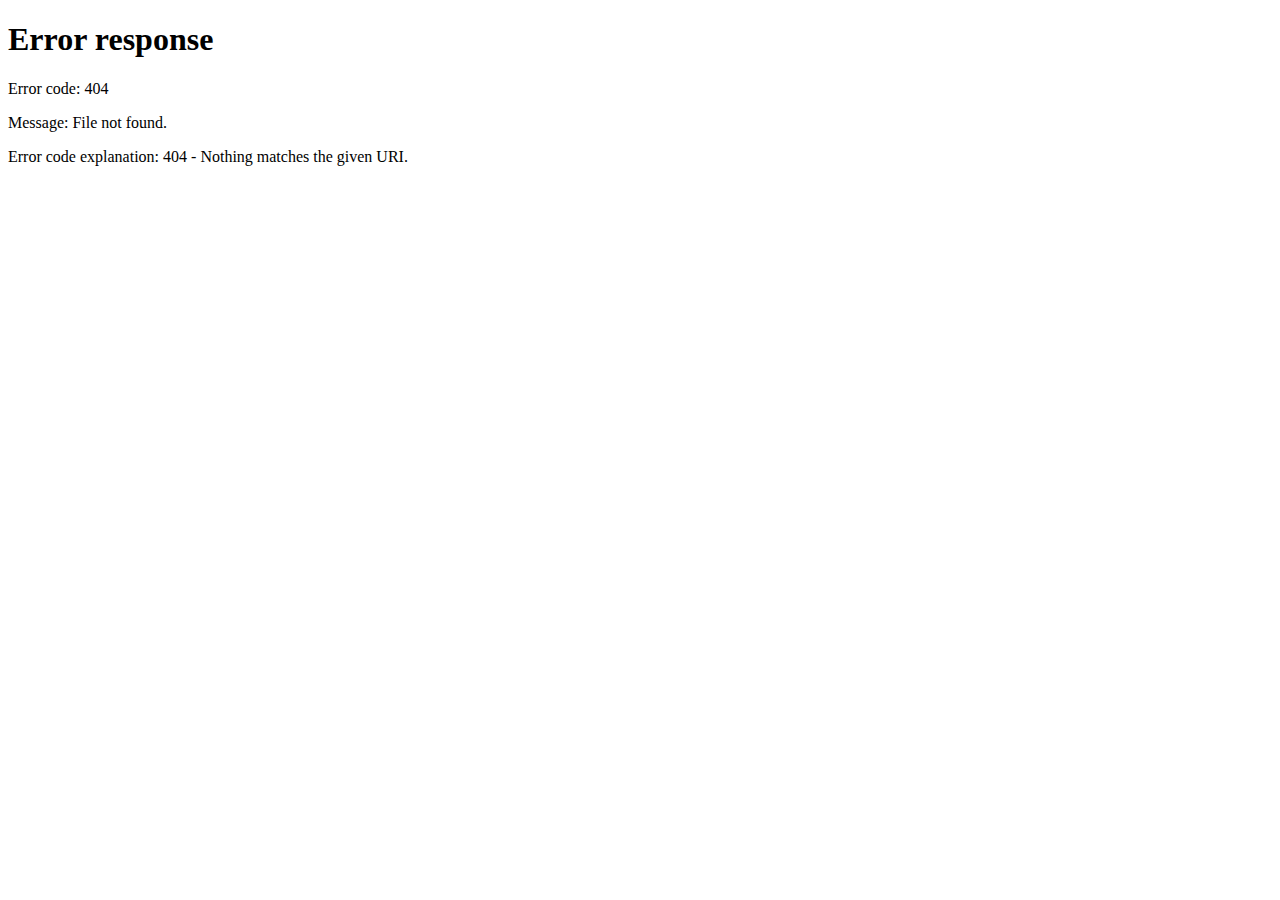
==== index.html @ fecdfaeb "Create index.html" ====
<!DOCTYPE html>
<html lang="fr">
<head>
    <meta charset="UTF-8">
    <title>Accueil - Ukuquiz</title>
    <meta http-equiv="refresh" content="0; URL='login.html'" />
</head>
<body>
    <p>Redirection...</p>
</body>
</html>
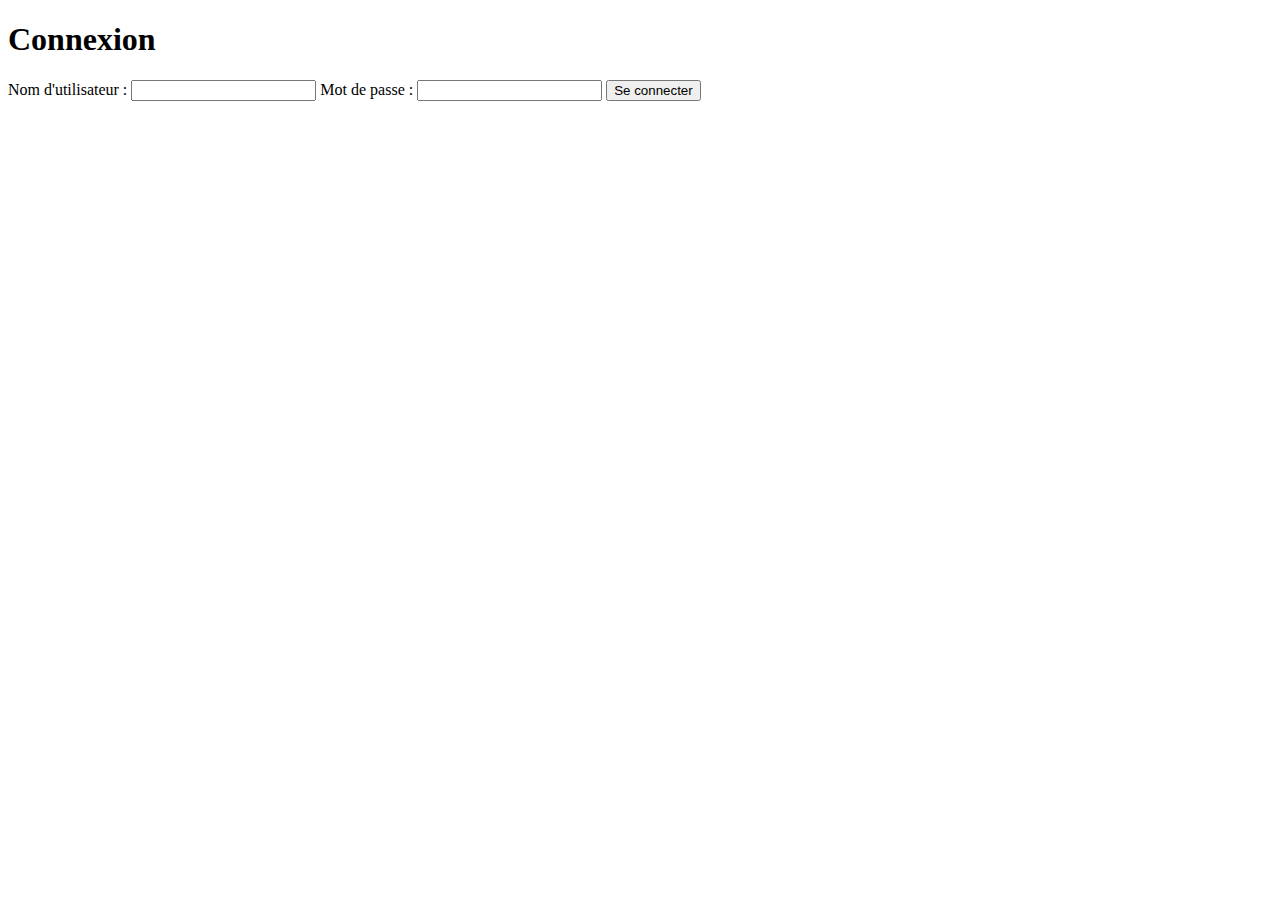
==== commit 37ae5d77: "Update index.html" ====
--- a/index.html
+++ b/index.html
@@ -8,4 +8,6 @@
 <body>
     <p>Redirection...</p>
 </body>
+    <a href="admin.html">Mode Admin</a>
+
 </html>
